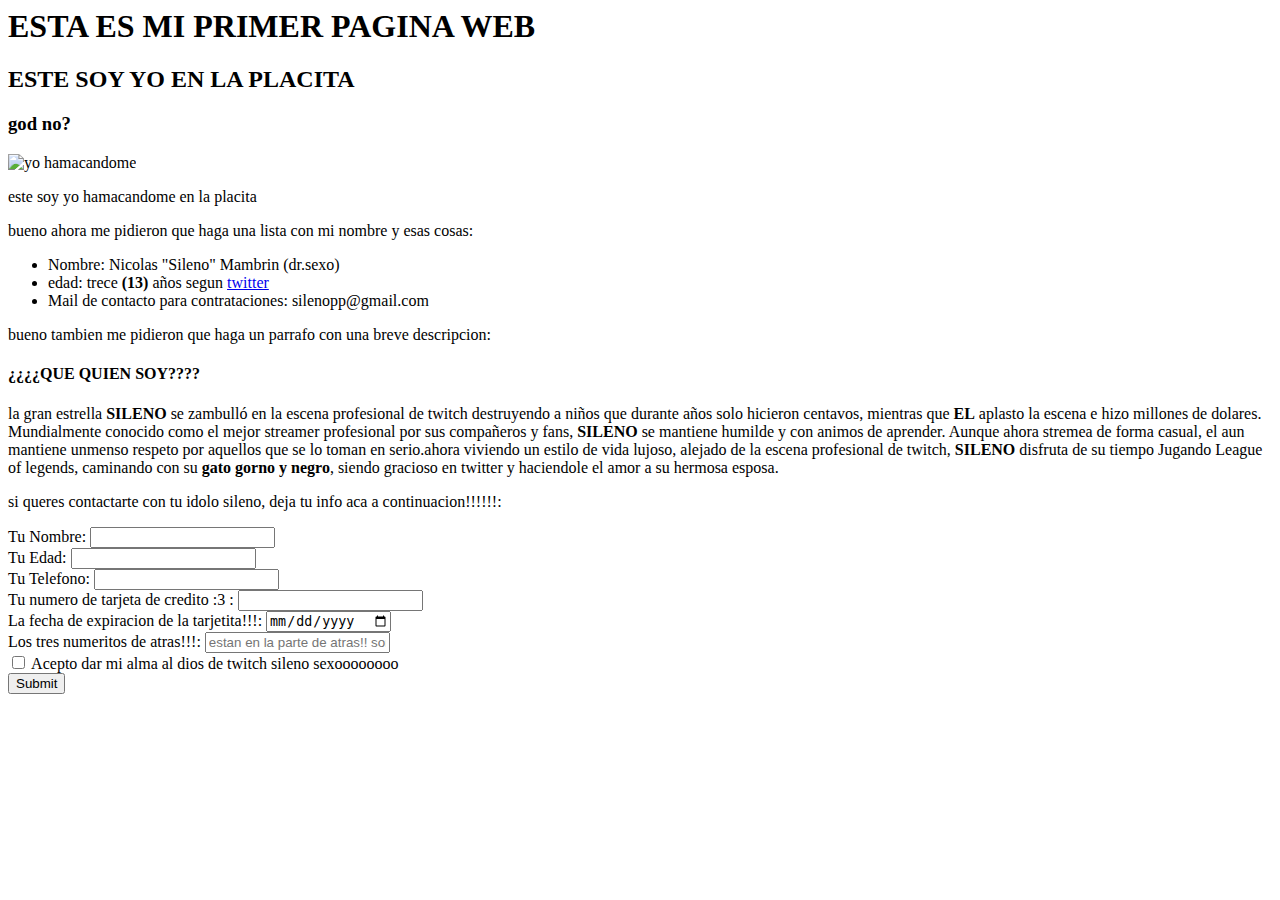
==== index.html @ b513193e "le cambie el nombre al html" ====
<html>

<head>
    <title>sileno.com</title>
</head>

<body>
    <div>
        <h1>ESTA ES MI PRIMER PAGINA WEB</h1>
        <h2>ESTE SOY YO EN LA PLACITA</h2>
        <h3>god no?</h3>
        <img title="este soy yo hamacandome" src="./Assets/Imagenes/Imagen principal.gif" alt=" yo hamacandome ">
        <p>este soy yo hamacandome en la placita</p>
        <p>bueno ahora me pidieron que haga una lista con mi nombre y esas cosas:</p>
        <ul>
            <li>Nombre: Nicolas "Sileno" Mambrin (dr.sexo)</li>
            <li>edad: trece <b>(13)</b> años segun <a href="https://twitter.com" target="_blank">twitter</a> </li>
            <li>Mail de contacto para contrataciones: silenopp@gmail.com</li>
        </ul>
        <p>bueno tambien me pidieron que haga un parrafo con una breve descripcion:</p>
        <h4>¿¿¿¿QUE QUIEN SOY????</h4>
        <p>la gran estrella <b>SILENO</b> se zambulló en la escena profesional de twitch destruyendo a niños que durante
            años solo hicieron centavos, mientras que <b>EL</b> aplasto la escena e hizo millones de dolares.
            Mundialmente conocido como el mejor streamer profesional por sus compañeros y fans, <b>SILENO</b> se
            mantiene humilde y con animos de aprender. Aunque ahora stremea de forma casual, el aun mantiene unmenso
            respeto por aquellos que se lo toman en serio.ahora viviendo un estilo de vida lujoso, alejado de la escena
            profesional de twitch, <b>SILENO</b> disfruta de su tiempo Jugando League of legends, caminando con su
            <b>gato gorno y negro</b>, siendo gracioso en twitter y haciendole el amor a su hermosa esposa.</p>
    </div>
    <div>
        <p>si queres contactarte con tu idolo sileno, deja tu info aca a continuacion!!!!!!:</p>
        <div>
            <label for="nombre">Tu Nombre:</label>
            <input type="text" id="nombre">
        </div>
        <div>
            <label for="edad">Tu Edad:</label>
            <input type="number" id="edad">
        </div>
        <div>
            <label for="telefono">Tu Telefono:</label>
            <input type="tel" id="telefono">
        </div>
        <div>
            <label for="numero_tarjeta">Tu numero de tarjeta de credito :3 :</label>
            <input type="number" id="numero_tarjeta">
        </div>
        <div>
            <label for="fecha">La fecha de expiracion de la tarjetita!!!:</label>
            <input type="date" id="fecha">
        </div>
        <div>
            <label for="tres_numeritos">Los tres numeritos de atras!!!:</label>
            <input type="text" id="tres_numeritos" placeholder="estan en la parte de atras!! son 3!" maxlength="3">
        </div>
        <div>
            <input type="checkbox" id="checkboxarda" required> Acepto dar mi alma al dios de twitch sileno sexoooooooo
            <label for="checkboxarda"></label>
        </div>
        <div>
            <label for="botonardo"></label>
            <input type="submit" name="botonardo">
        </div>
    </div>

</body>

</html>
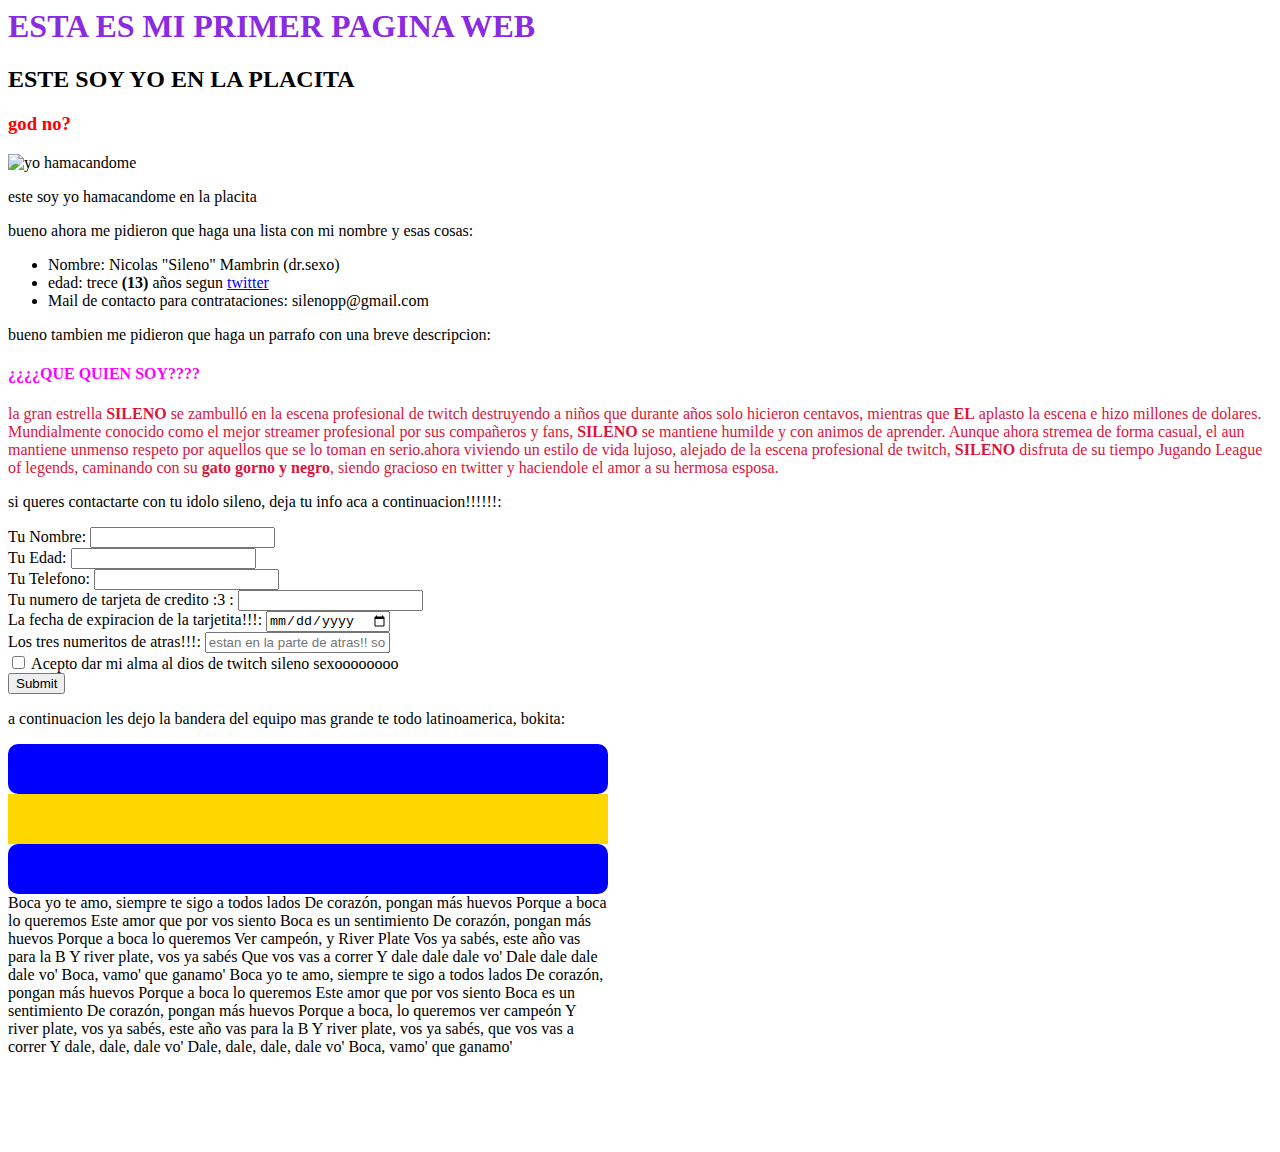
==== commit e9853885: "boca yo te amooo" ====
--- a/index.html
+++ b/index.html
@@ -2,13 +2,14 @@
 
 <head>
     <title>sileno.com</title>
+    <link rel="stylesheet" href="index.css">
 </head>
 
 <body>
     <div>
         <h1>ESTA ES MI PRIMER PAGINA WEB</h1>
         <h2>ESTE SOY YO EN LA PLACITA</h2>
-        <h3>god no?</h3>
+        <h3 id="godno">god no?</h3>
         <img title="este soy yo hamacandome" src="./Assets/Imagenes/Imagen principal.gif" alt=" yo hamacandome ">
         <p>este soy yo hamacandome en la placita</p>
         <p>bueno ahora me pidieron que haga una lista con mi nombre y esas cosas:</p>
@@ -18,8 +19,9 @@
             <li>Mail de contacto para contrataciones: silenopp@gmail.com</li>
         </ul>
         <p>bueno tambien me pidieron que haga un parrafo con una breve descripcion:</p>
-        <h4>¿¿¿¿QUE QUIEN SOY????</h4>
-        <p>la gran estrella <b>SILENO</b> se zambulló en la escena profesional de twitch destruyendo a niños que durante
+        <h4 class="COMO">¿¿¿¿QUE QUIEN SOY????</h4>
+        <p class="copy">la gran estrella <b>SILENO</b> se zambulló en la escena profesional de twitch destruyendo a
+            niños que durante
             años solo hicieron centavos, mientras que <b>EL</b> aplasto la escena e hizo millones de dolares.
             Mundialmente conocido como el mejor streamer profesional por sus compañeros y fans, <b>SILENO</b> se
             mantiene humilde y con animos de aprender. Aunque ahora stremea de forma casual, el aun mantiene unmenso
@@ -62,7 +64,41 @@
             <input type="submit" name="botonardo">
         </div>
     </div>
-
+    <p>a continuacion les dejo la bandera del equipo mas grande te todo latinoamerica, bokita:</p>
+    <div class="fa"></div>
+    <div class="fam"></div>
+    <div class="fa"></div>
+    <div class="bocayoteamo">Boca yo te amo, siempre te sigo a todos lados
+        De corazón, pongan más huevos
+        Porque a boca lo queremos
+        
+        Este amor que por vos siento
+        Boca es un sentimiento
+        De corazón, pongan más huevos
+        Porque a boca lo queremos
+        Ver campeón, y River Plate
+        Vos ya sabés, este año vas para la B
+        
+        Y river plate, vos ya sabés
+        Que vos vas a correr
+        Y dale dale dale vo'
+        Dale dale dale dale vo'
+        Boca, vamo' que ganamo'
+        
+        Boca yo te amo, siempre te sigo a todos lados
+        De corazón, pongan más huevos
+        Porque a boca lo queremos
+        
+        Este amor que por vos siento
+        Boca es un sentimiento
+        De corazón, pongan más huevos
+        Porque a boca, lo queremos ver campeón
+        
+        Y river plate, vos ya sabés, este año vas para la B
+        Y river plate, vos ya sabés, que vos vas a correr
+        Y dale, dale, dale vo'
+        Dale, dale, dale, dale vo'
+        Boca, vamo' que ganamo'</div>
 </body>
 
 </html>--- a/index.css
+++ b/index.css
@@ -0,0 +1,29 @@
+h1{
+    color: blueviolet;
+}
+#godno{
+    color: red;
+}
+.COMO{
+    color: fuchsia;
+}
+.copy{
+    color: crimson;
+}
+.fa{
+    width: 600px;
+    height: 50px;
+    background-color: blue;
+    border-radius: 10px;
+}
+.fam{
+    width: 600px;
+    height: 50;
+    background-color: gold;
+}
+.bocayoteamo{
+    display: inline-block;
+    width: 600px;
+    height: 250px;
+
+}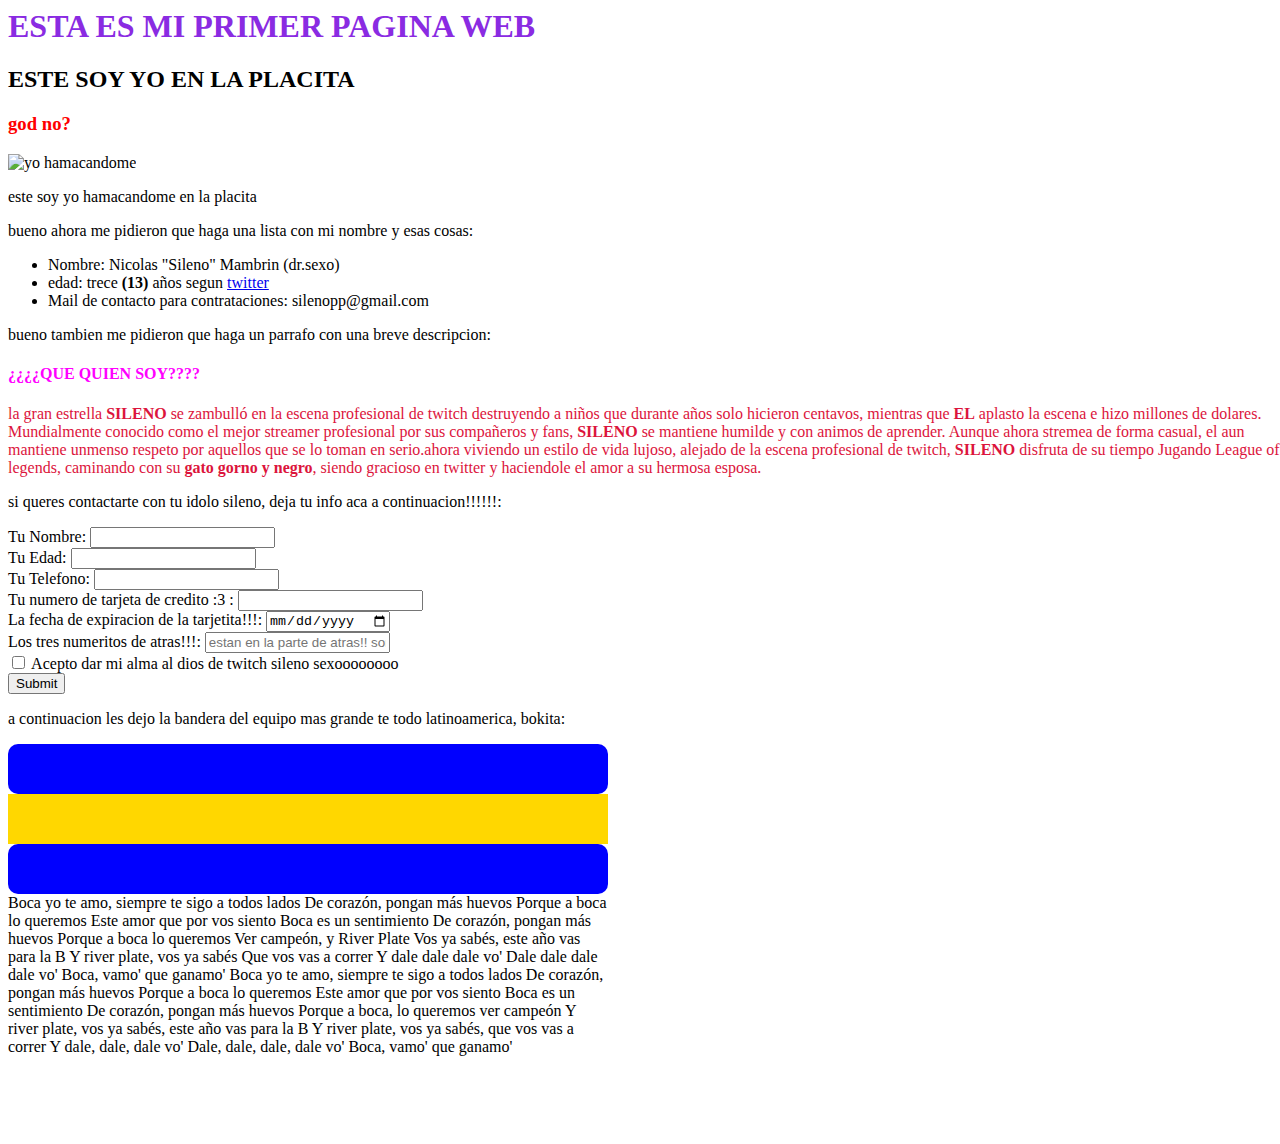
==== commit 450d9e13: "Ahora si este si es el fondo" ====
--- a/index.html
+++ b/index.html
@@ -25,7 +25,8 @@
             años solo hicieron centavos, mientras que <b>EL</b> aplasto la escena e hizo millones de dolares.
             Mundialmente conocido como el mejor streamer profesional por sus compañeros y fans, <b>SILENO</b> se
             mantiene humilde y con animos de aprender. Aunque ahora stremea de forma casual, el aun mantiene unmenso
-            respeto por aquellos que se lo toman en serio.ahora viviendo un estilo de vida lujoso, alejado de la escena
+            respeto por aquellos que se lo toman en serio.ahora viviendo un estilo de vida lujoso, alejado de la
+            escena
             profesional de twitch, <b>SILENO</b> disfruta de su tiempo Jugando League of legends, caminando con su
             <b>gato gorno y negro</b>, siendo gracioso en twitter y haciendole el amor a su hermosa esposa.</p>
     </div>
@@ -56,7 +57,8 @@
             <input type="text" id="tres_numeritos" placeholder="estan en la parte de atras!! son 3!" maxlength="3">
         </div>
         <div>
-            <input type="checkbox" id="checkboxarda" required> Acepto dar mi alma al dios de twitch sileno sexoooooooo
+            <input type="checkbox" id="checkboxarda" required> Acepto dar mi alma al dios de twitch sileno
+            sexoooooooo
             <label for="checkboxarda"></label>
         </div>
         <div>
@@ -71,34 +73,35 @@
     <div class="bocayoteamo">Boca yo te amo, siempre te sigo a todos lados
         De corazón, pongan más huevos
         Porque a boca lo queremos
-        
+
         Este amor que por vos siento
         Boca es un sentimiento
         De corazón, pongan más huevos
         Porque a boca lo queremos
         Ver campeón, y River Plate
         Vos ya sabés, este año vas para la B
-        
+
         Y river plate, vos ya sabés
         Que vos vas a correr
         Y dale dale dale vo'
         Dale dale dale dale vo'
         Boca, vamo' que ganamo'
-        
+
         Boca yo te amo, siempre te sigo a todos lados
         De corazón, pongan más huevos
         Porque a boca lo queremos
-        
+
         Este amor que por vos siento
         Boca es un sentimiento
         De corazón, pongan más huevos
         Porque a boca, lo queremos ver campeón
-        
+
         Y river plate, vos ya sabés, este año vas para la B
         Y river plate, vos ya sabés, que vos vas a correr
         Y dale, dale, dale vo'
         Dale, dale, dale, dale vo'
-        Boca, vamo' que ganamo'</div>
+        Boca, vamo' que ganamo'
+    </div>
 </body>
 
 </html>--- a/index.css
+++ b/index.css
@@ -25,5 +25,10 @@
     display: inline-block;
     width: 600px;
     height: 250px;
-
-}+   }
+   body {
+    background-image: url(https://areajugones.sport.es/wp-content/uploads/2022/02/hunter-x-hunter-gungi-1080x609.jpg);
+    width: 100vw;
+    height: 100vh;
+    }
+   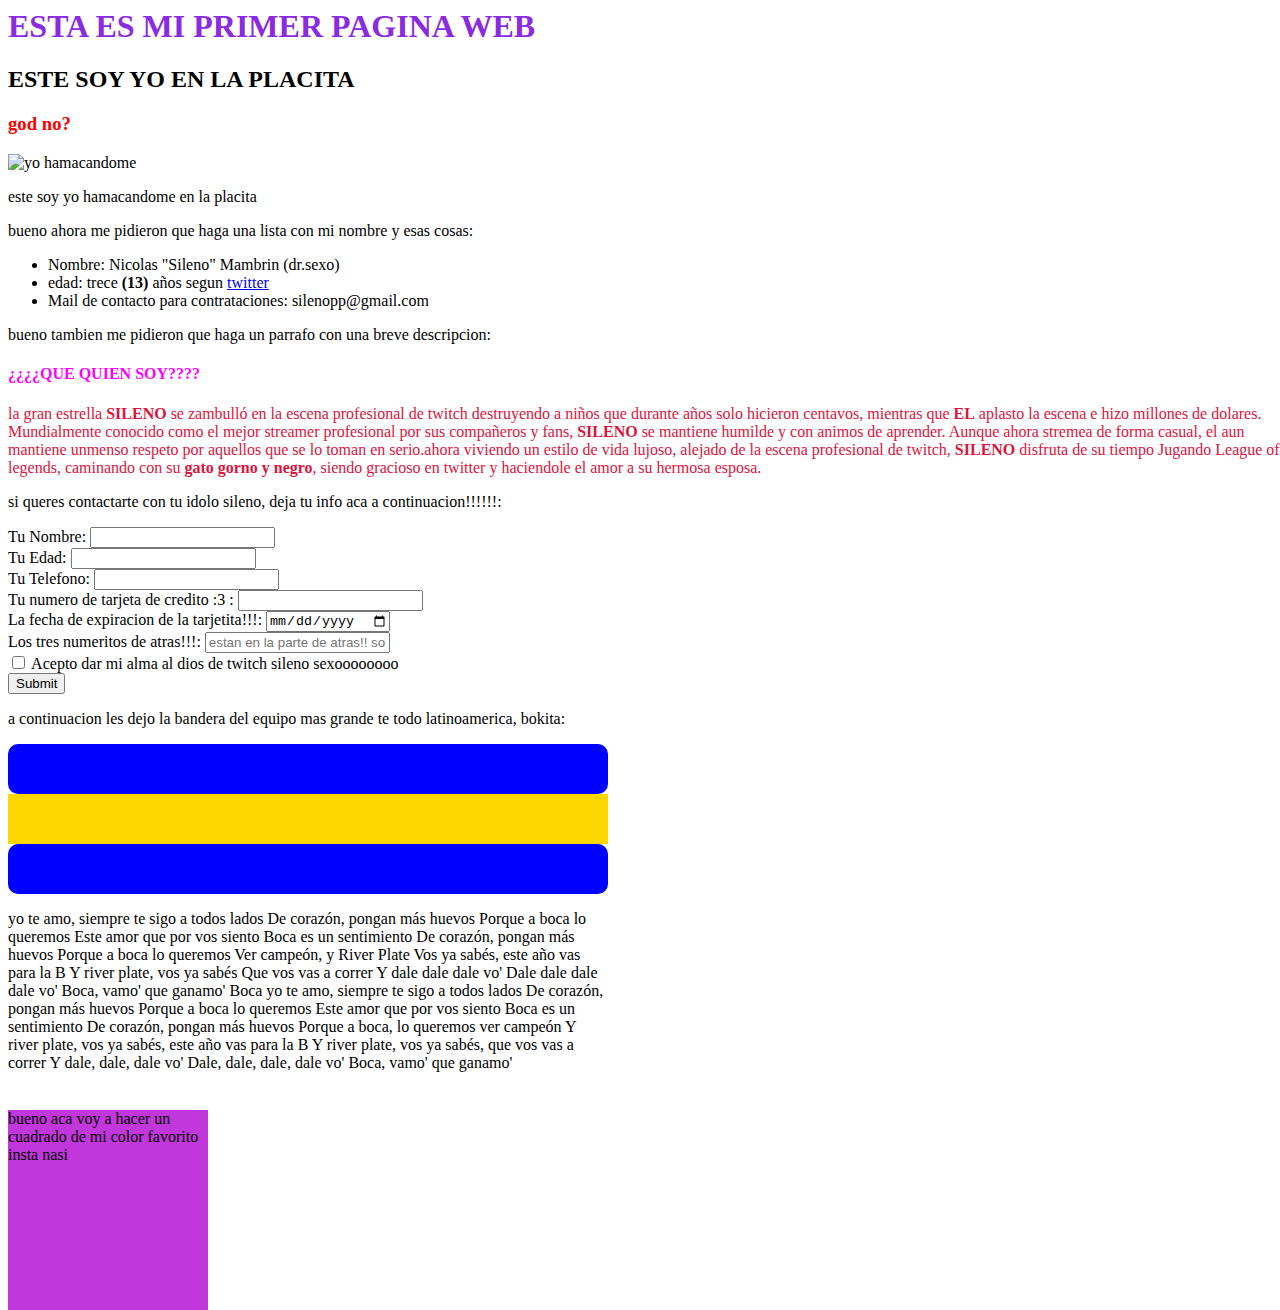
==== commit c96d8c8d: "caudradito" ====
--- a/index.html
+++ b/index.html
@@ -70,37 +70,43 @@
     <div class="fa"></div>
     <div class="fam"></div>
     <div class="fa"></div>
-    <div class="bocayoteamo">Boca yo te amo, siempre te sigo a todos lados
-        De corazón, pongan más huevos
-        Porque a boca lo queremos
+    <div class="bocayoteamo">
+        <p> yo te amo, siempre te sigo a todos lados
+            De corazón, pongan más huevos
+            Porque a boca lo queremos
 
-        Este amor que por vos siento
-        Boca es un sentimiento
-        De corazón, pongan más huevos
-        Porque a boca lo queremos
-        Ver campeón, y River Plate
-        Vos ya sabés, este año vas para la B
+            Este amor que por vos siento
+            Boca es un sentimiento
+            De corazón, pongan más huevos
+            Porque a boca lo queremos
+            Ver campeón, y River Plate
+            Vos ya sabés, este año vas para la B
 
-        Y river plate, vos ya sabés
-        Que vos vas a correr
-        Y dale dale dale vo'
-        Dale dale dale dale vo'
-        Boca, vamo' que ganamo'
+            Y river plate, vos ya sabés
+            Que vos vas a correr
+            Y dale dale dale vo'
+            Dale dale dale dale vo'
+            Boca, vamo' que ganamo'
 
-        Boca yo te amo, siempre te sigo a todos lados
-        De corazón, pongan más huevos
-        Porque a boca lo queremos
+            Boca yo te amo, siempre te sigo a todos lados
+            De corazón, pongan más huevos
+            Porque a boca lo queremos
 
-        Este amor que por vos siento
-        Boca es un sentimiento
-        De corazón, pongan más huevos
-        Porque a boca, lo queremos ver campeón
+            Este amor que por vos siento
+            Boca es un sentimiento
+            De corazón, pongan más huevos
+            Porque a boca, lo queremos ver campeón
 
-        Y river plate, vos ya sabés, este año vas para la B
-        Y river plate, vos ya sabés, que vos vas a correr
-        Y dale, dale, dale vo'
-        Dale, dale, dale, dale vo'
-        Boca, vamo' que ganamo'
+            Y river plate, vos ya sabés, este año vas para la B
+            Y river plate, vos ya sabés, que vos vas a correr
+            Y dale, dale, dale vo'
+            Dale, dale, dale, dale vo'
+            Boca, vamo' que ganamo'
+        </p>
+    </div>
+    <div class="cuadradogamer">
+        <p>bueno aca voy a hacer un cuadrado de mi color favorito insta nasi</p>
+        
     </div>
 </body>
 
--- a/index.css
+++ b/index.css
@@ -24,11 +24,18 @@
 .bocayoteamo{
     display: inline-block;
     width: 600px;
-    height: 250px;
-   }
-   body {
-    background-image: url(https://areajugones.sport.es/wp-content/uploads/2022/02/hunter-x-hunter-gungi-1080x609.jpg);
+    height: 200px;
+}
+body {
+    background-image: url(https://www.kindpng.com/picc/m/341-3410548_smiling-imp-png-download-devil-emoji-discord-transparent.png);
     width: 100vw;
     height: 100vh;
-    }
-   +    background-position: center;
+    background-size: 3%;
+    background-repeat:repeat;
+}
+.cuadradogamer{
+background-color: #c237db;
+width: 200px;
+height: 200px;
+}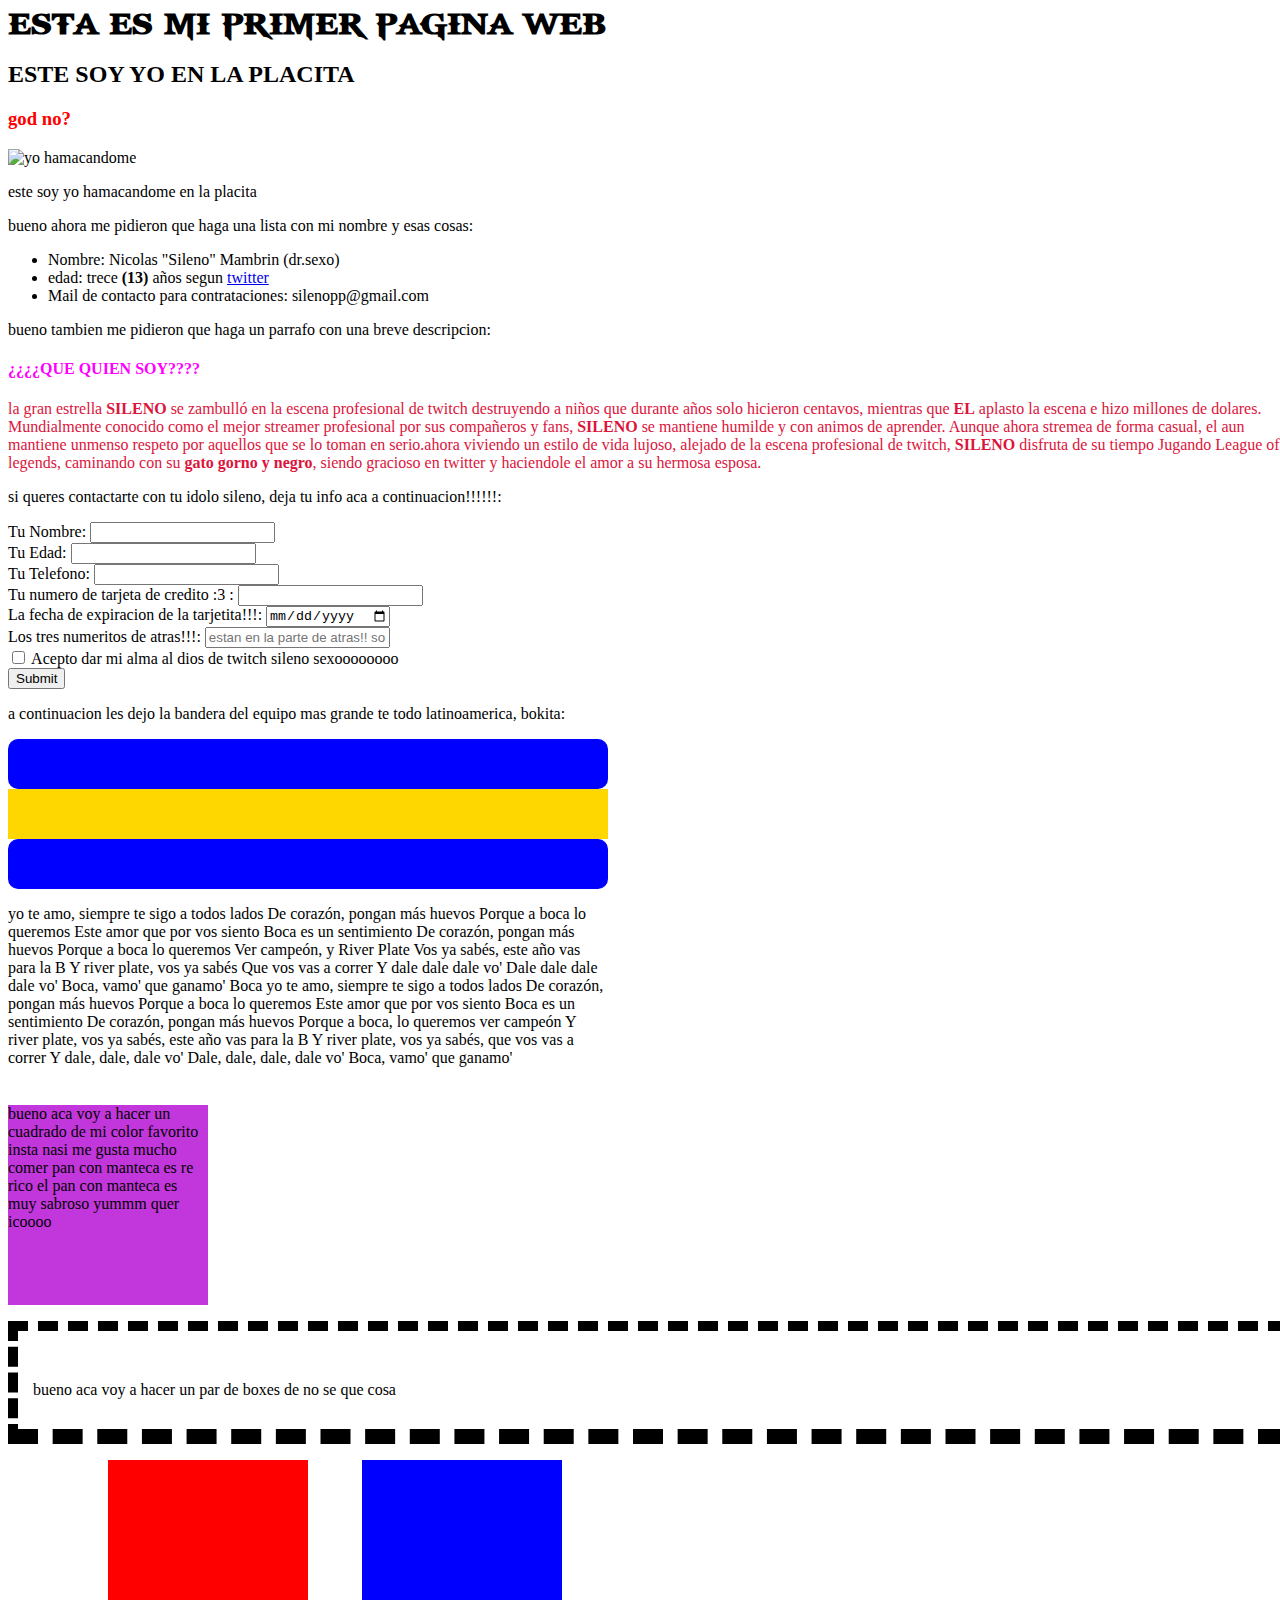
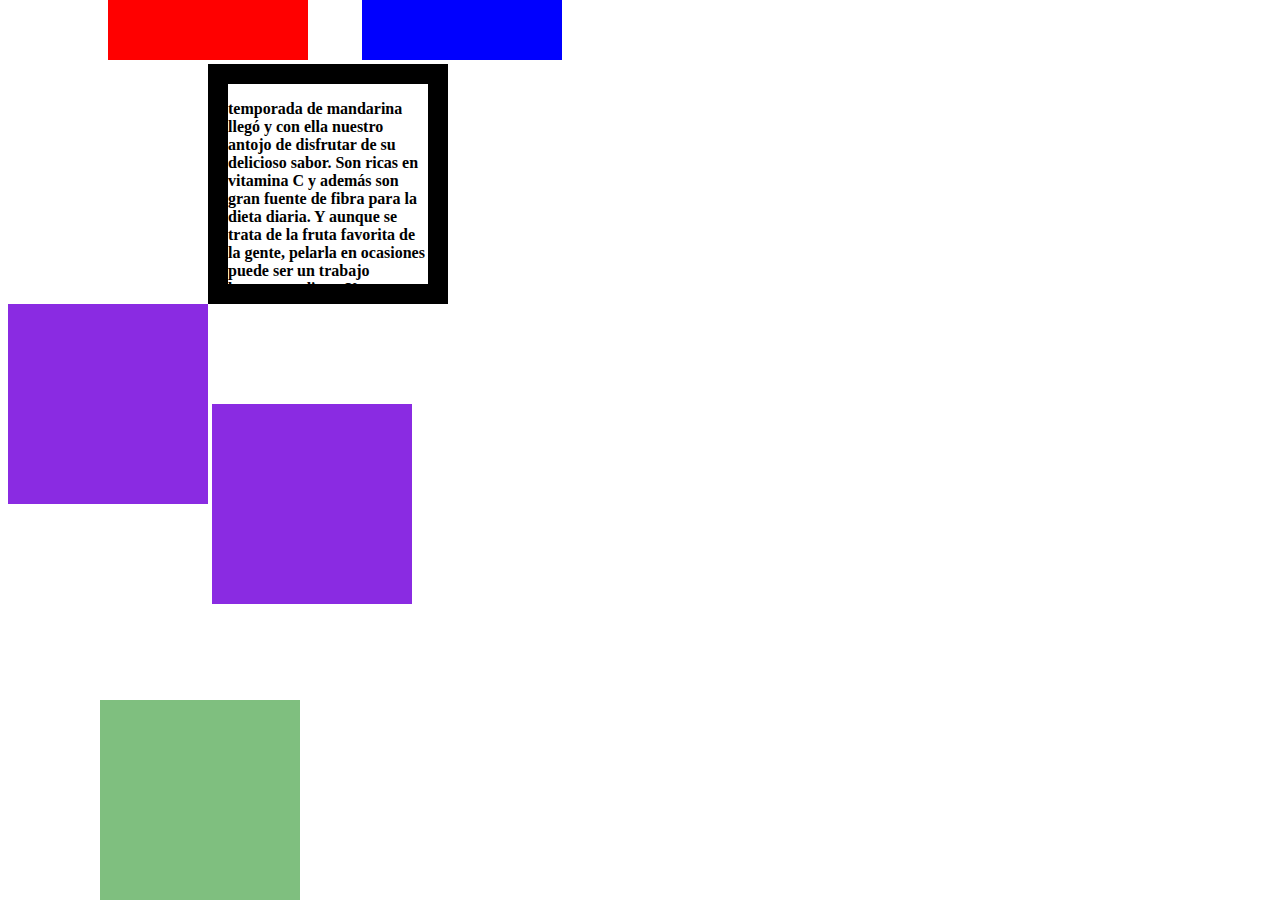
==== commit 66d93606: "se agregaron mas cuadrados de colores" ====
--- a/index.html
+++ b/index.html
@@ -105,9 +105,26 @@
         </p>
     </div>
     <div class="cuadradogamer">
-        <p>bueno aca voy a hacer un cuadrado de mi color favorito insta nasi</p>
-        
+        <p>bueno aca voy a hacer un cuadrado de mi color favorito insta nasi me gusta mucho comer pan con manteca es re rico el pan con manteca es muy sabroso yummm quer icoooo</p>    
     </div>
+    <div>
+        <p class="cajarara">bueno aca voy a hacer un par de boxes de no se que cosa</p>
+    </div>
+    <div class="cuadrado1 cuadrado"></div>
+    <div class="cuadrado2 cuadrado"></div>
+    <div class="cuadrado3 cuadrado">
+        <p><b>temporada de mandarina llegó y con ella nuestro antojo de disfrutar de su delicioso sabor. Son ricas en vitamina C y además son gran fuente de fibra para la dieta diaria.
+            Y aunque se trata de la fruta favorita de la gente, pelarla en ocasiones puede ser un trabajo bastante tedioso. Y es que quitarles la piel a veces se torna un poco complicado y además terminas con las manos pegajosas y mojadas con su jugo. Y todo este engorroso proceso nos lleva a desistir de comerla.
+            Es por eso que vamos a mostrarte una forma más sencilla y práctica de palarlas. ¡No creerás lo fácil que resulta!
+            Un cuchillo en mano y tres cortes es todo lo que necesitas para pelar una mandarina fácilmente y obtener en un abrir y cerrar de ojos gajos listos para disfrutar sin necesidad de mancharse las manos.
+            1.- Corta ambos lados de la mandarina. Trata de no hacer un corte profundo para no llevarte la pulpa de la fruta
+            2.- Haz un corte transversal poco profundo en la cáscara.
+            3.- Desenrolla la mandarina y ¡listo!
+            Ahora ya sabes cómo pelar una mandarina. Así de fácil y rápido puedes disfrutar de su rico sabor. No dejes de practicar esta técnica y cuéntanos cómo te va.</p>
+    </div>
+    <div class="cuadrado4 cuadrado"></div>
+    <div class="cuadrado5 cuadrado"></div>
+    <div class="cuadrado6 cuadrado"></div>
 </body>
 
 </html>--- a/index.css
+++ b/index.css
@@ -1,41 +1,110 @@
-h1{
-    color: blueviolet;
+@font-face {
+    font-family: 'GODOFWAR';
+    src: url(./Assets/Fuentes/GODOFWAR.TTF);
 }
-#godno{
+
+h1 {
+    color: black;
+    font-family: 'GODOFWAR';
+}
+
+#godno {
     color: red;
 }
-.COMO{
+
+.COMO {
     color: fuchsia;
 }
-.copy{
+
+.copy {
     color: crimson;
 }
-.fa{
+
+.fa {
     width: 600px;
     height: 50px;
     background-color: blue;
     border-radius: 10px;
 }
-.fam{
+
+.fam {
     width: 600px;
     height: 50;
     background-color: gold;
 }
-.bocayoteamo{
+
+.bocayoteamo {
     display: inline-block;
     width: 600px;
     height: 200px;
 }
+
 body {
     background-image: url(https://www.kindpng.com/picc/m/341-3410548_smiling-imp-png-download-devil-emoji-discord-transparent.png);
     width: 100vw;
     height: 100vh;
     background-position: center;
     background-size: 3%;
-    background-repeat:repeat;
+    background-repeat: repeat;
 }
-.cuadradogamer{
-background-color: #c237db;
-width: 200px;
-height: 200px;
+
+.cuadradogamer {
+    background-color: #c237db;
+    width: 200px;
+    height: 200px;
+}
+
+.cajarara {
+    /*  border: 10px;
+    border-color: black;
+    border-style: solid;
+    padding: 100px;*/
+    /*border: 10px black solid;
+    padding: 50px;*/
+    /*border-bottom: 10px blueviolet solid;
+    border-top: 20px blue dashed;
+    border-left: 5px green dotted;
+    border-right:40px red inset;*/
+    border-width: 10px 5px 15px 10px;
+    border-color: black; 
+    border-style: dashed;
+    /*padding-top: ;
+    padding-left: ;
+    padding-bottom: ;
+    padding-right: ;*/
+    padding: 50px 10px 30px 15px
+}
+.cuadrado{
+    width: 200px;
+    height: 200px;
+    display: inline-block;
+}
+.cuadrado1{
+background-color: red;
+margin-left: 100px;
+}
+.cuadrado2{
+background-color: blue;
+margin-left: 50px;
+}
+.cuadrado3{
+border: 20px black solid;
+display:block;
+margin-left: 200px;
+overflow: auto;
+}
+.cuadrado4{
+    background-color: blueviolet;
+}
+.cuadrado5{
+    background-color: blueviolet;
+    position: relative;
+    top: 100px
+}
+.cuadrado6{
+    background-color: green;
+    position: absolute;
+    top: 2300px;
+    left: 100;
+    opacity: 50%;
 }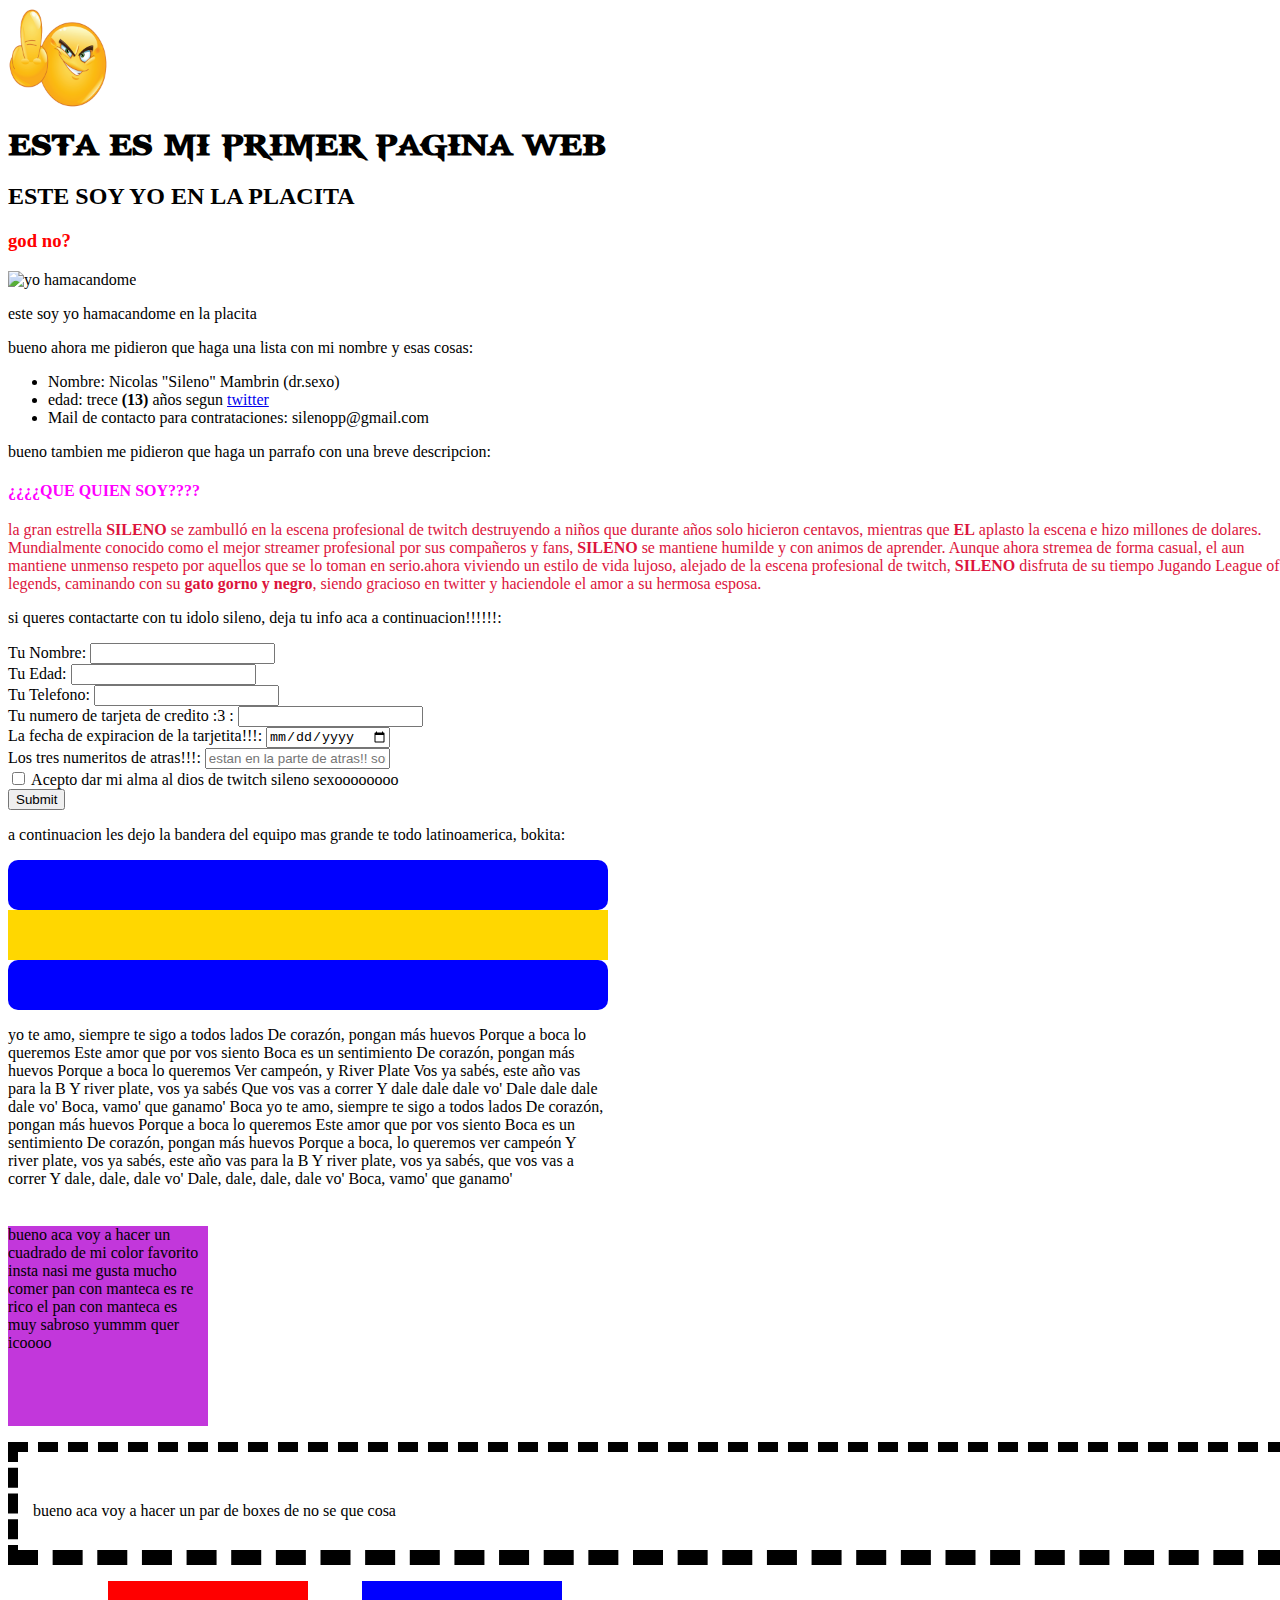
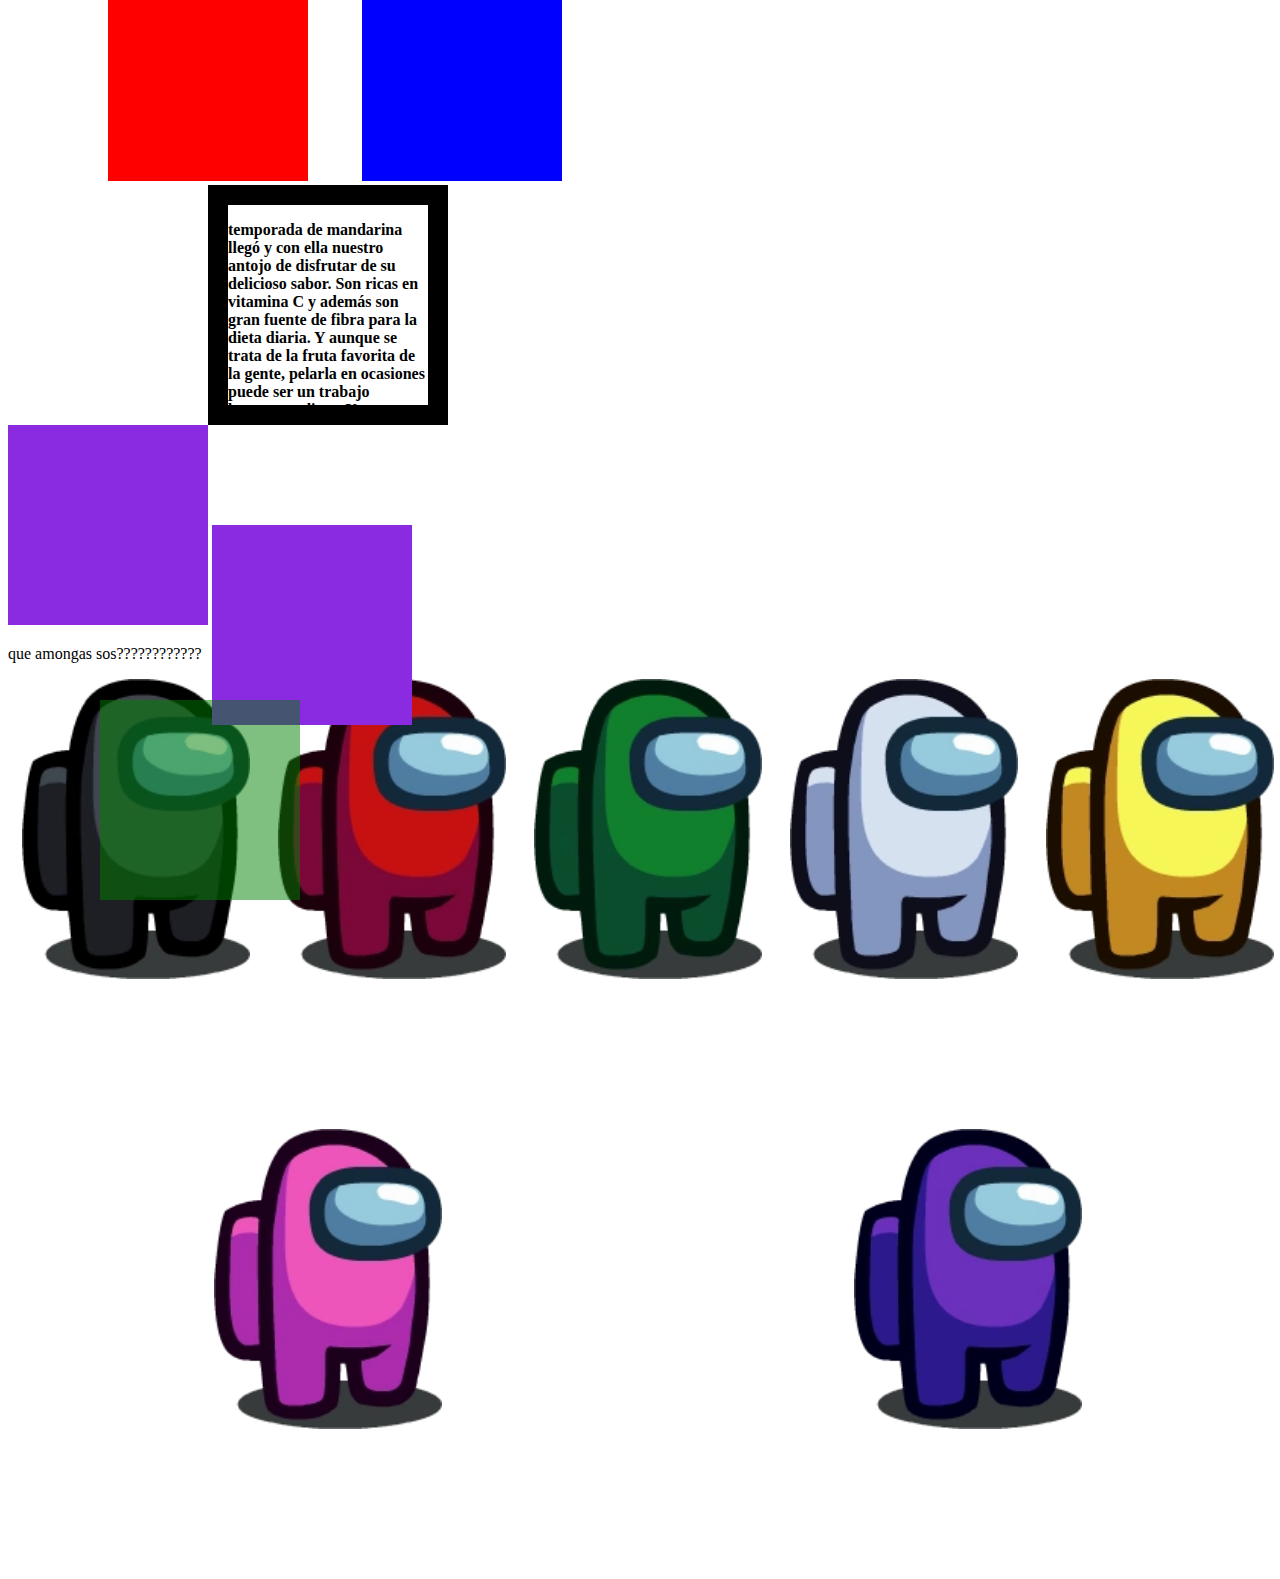
==== commit 1720c811: "sexoooo" ====
--- a/index.html
+++ b/index.html
@@ -7,6 +7,11 @@
 
 <body>
     <div>
+        <div class="fakium">
+            <!--aca voy a hacer un cuadrado recontragmer que te sigue cuando scrolleas-->
+            <img title="toma por curioso" src="./Assets/Imagenes/993b5998e017e7c9056336cde54a4863.png"
+                alt="este es el emoji q te sigue mientras te hace fakium" width="100" height="100">
+        </div>
         <h1>ESTA ES MI PRIMER PAGINA WEB</h1>
         <h2>ESTE SOY YO EN LA PLACITA</h2>
         <h3 id="godno">god no?</h3>
@@ -104,27 +109,56 @@
             Boca, vamo' que ganamo'
         </p>
     </div>
-    <div class="cuadradogamer">
-        <p>bueno aca voy a hacer un cuadrado de mi color favorito insta nasi me gusta mucho comer pan con manteca es re rico el pan con manteca es muy sabroso yummm quer icoooo</p>    
-    </div>
     <div>
-        <p class="cajarara">bueno aca voy a hacer un par de boxes de no se que cosa</p>
-    </div>
-    <div class="cuadrado1 cuadrado"></div>
-    <div class="cuadrado2 cuadrado"></div>
-    <div class="cuadrado3 cuadrado">
-        <p><b>temporada de mandarina llegó y con ella nuestro antojo de disfrutar de su delicioso sabor. Son ricas en vitamina C y además son gran fuente de fibra para la dieta diaria.
-            Y aunque se trata de la fruta favorita de la gente, pelarla en ocasiones puede ser un trabajo bastante tedioso. Y es que quitarles la piel a veces se torna un poco complicado y además terminas con las manos pegajosas y mojadas con su jugo. Y todo este engorroso proceso nos lleva a desistir de comerla.
-            Es por eso que vamos a mostrarte una forma más sencilla y práctica de palarlas. ¡No creerás lo fácil que resulta!
-            Un cuchillo en mano y tres cortes es todo lo que necesitas para pelar una mandarina fácilmente y obtener en un abrir y cerrar de ojos gajos listos para disfrutar sin necesidad de mancharse las manos.
-            1.- Corta ambos lados de la mandarina. Trata de no hacer un corte profundo para no llevarte la pulpa de la fruta
-            2.- Haz un corte transversal poco profundo en la cáscara.
-            3.- Desenrolla la mandarina y ¡listo!
-            Ahora ya sabes cómo pelar una mandarina. Así de fácil y rápido puedes disfrutar de su rico sabor. No dejes de practicar esta técnica y cuéntanos cómo te va.</p>
+        <div class="cuadradogamer">
+            <p>bueno aca voy a hacer un cuadrado de mi color favorito insta nasi me gusta mucho comer pan con manteca es
+                re
+                rico el pan con manteca es muy sabroso yummm quer icoooo</p>
+        </div>
+        <div>
+            <p class="cajarara">bueno aca voy a hacer un par de boxes de no se que cosa</p>
+        </div>
+        <div class="cuadrado1 cuadrado"></div>
+        <div class="cuadrado2 cuadrado"></div>
+        <div class="cuadrado3 cuadrado">
+            <p><b>temporada de mandarina llegó y con ella nuestro antojo de disfrutar de su delicioso sabor. Son ricas
+                    en
+                    vitamina C y además son gran fuente de fibra para la dieta diaria.
+                    Y aunque se trata de la fruta favorita de la gente, pelarla en ocasiones puede ser un trabajo
+                    bastante
+                    tedioso. Y es que quitarles la piel a veces se torna un poco complicado y además terminas con las
+                    manos
+                    pegajosas y mojadas con su jugo. Y todo este engorroso proceso nos lleva a desistir de comerla.
+                    Es por eso que vamos a mostrarte una forma más sencilla y práctica de palarlas. ¡No creerás lo fácil
+                    que
+                    resulta!
+                    Un cuchillo en mano y tres cortes es todo lo que necesitas para pelar una mandarina fácilmente y
+                    obtener
+                    en un abrir y cerrar de ojos gajos listos para disfrutar sin necesidad de mancharse las manos.
+                    1.- Corta ambos lados de la mandarina. Trata de no hacer un corte profundo para no llevarte la pulpa
+                    de
+                    la fruta
+                    2.- Haz un corte transversal poco profundo en la cáscara.
+                    3.- Desenrolla la mandarina y ¡listo!
+                    Ahora ya sabes cómo pelar una mandarina. Así de fácil y rápido puedes disfrutar de su rico sabor. No
+                    dejes de practicar esta técnica y cuéntanos cómo te va.</b></p>
+        </div>
     </div>
     <div class="cuadrado4 cuadrado"></div>
     <div class="cuadrado5 cuadrado"></div>
     <div class="cuadrado6 cuadrado"></div>
+    <p>que amongas sos????????????</p>
+    <div class="losamongas">
+        <img class="amongas" src="./Assets/Imagenes/Negro.webp" alt="el morocho" title="el morocho">
+        <img class="amongas" src="./Assets/Imagenes/Red.webp" alt="el sus" title="el sus">
+        <img class="amongas" src="./Assets/Imagenes/Green.webp" alt="videla" title="el videla">
+        <img class="amongas" src="./Assets/Imagenes/White.webp" alt="el supremacioa blanca" title="el white supremacy">
+        <img class="amongas" src="./Assets/Imagenes/Yellow.webp" alt="el macrista" title="el macrista">
+        <img class="amongas" src="./Assets/Imagenes/Pink.webp" alt="el puto" title="el trolazo">
+        <img class="amongas" src="./Assets/Imagenes/Purple.webp" alt="el streamer" title="el sileno">
+
+    </div>
+
 </body>
 
 </html>--- a/index.css
+++ b/index.css
@@ -107,4 +107,21 @@
     top: 2300px;
     left: 100;
     opacity: 50%;
+}
+.fakium{
+    position: sticky;
+    top: 0px
+    
+}
+.losamongas{
+height: 100vh;
+width: 100%;
+display: flex;
+flex-wrap: wrap;
+justify-content: space-around;
+}
+.amongas{
+    height: 300px;
+    width: 20%;
+    object-fit: contain;
 }